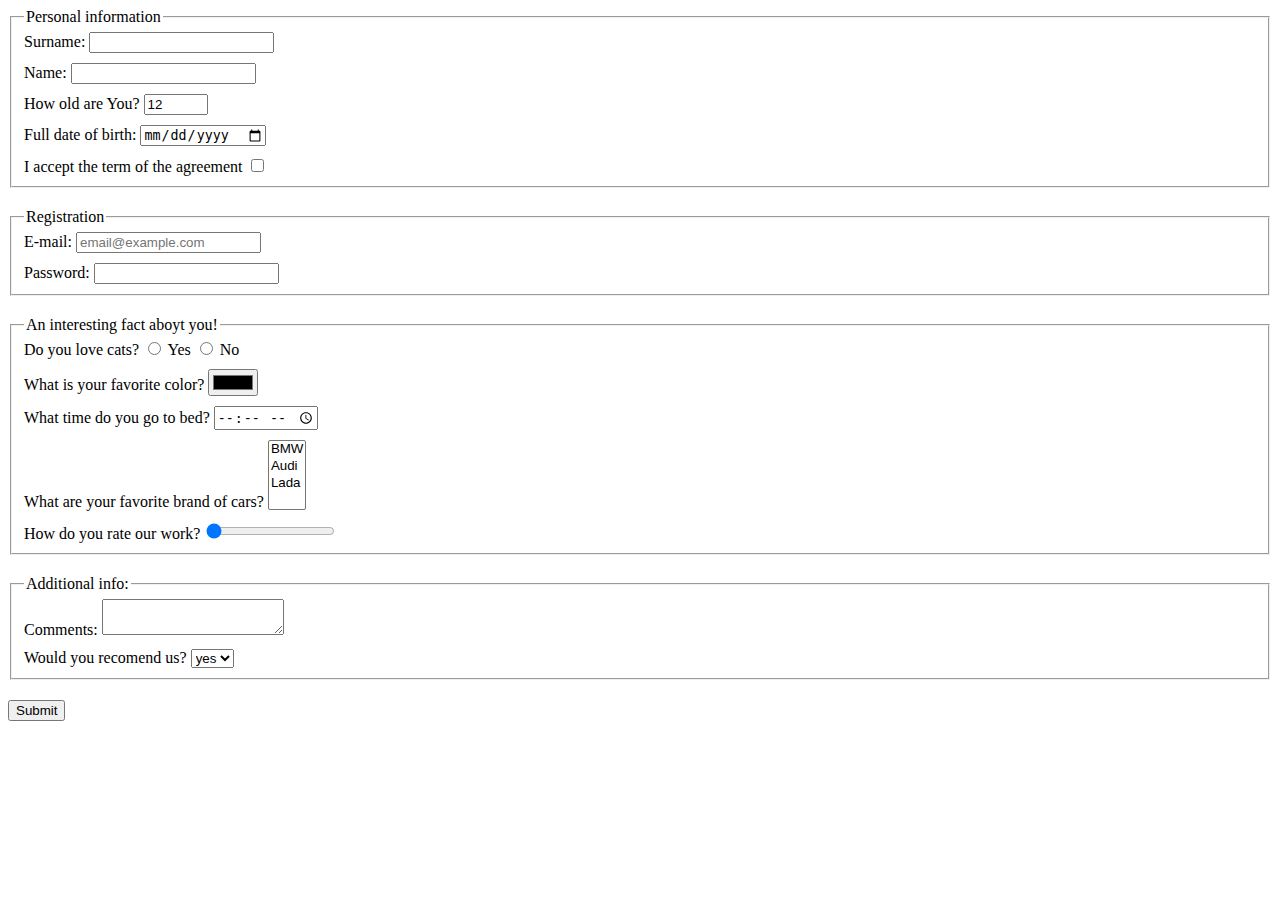
==== src/index.html @ 05270620 "solved task" ====
<!doctype html>
<html lang="en">
  <head>
    <meta charset="UTF-8">
    <meta
      name="viewport"
      content="width=device-width, user-scalable=no, initial-scale=1.0, maximum-scale=1.0, minimum-scale=1.0"
    >
    <meta http-equiv="X-UA-Compatible" content="ie=edge">
    <title>HTML Form</title>
    <link rel="stylesheet" href="./style.css">
  </head>
  <body>
    <form
    action="https://mate-academy-form-lesson.herokuapp.com/create-application"
    method="post"
    >
      <fieldset class="form-field">
        <legend>Personal information</legend>

        <label for="surname" class="input-label">
          Surname:
          <input
          type="text"
          name="surname"
          id="surname"
          required
          >
        </label>

        <label for="name" class="input-label">
          Name:
          <input
          type="text"
          name="name"
          id="name"
          required
          >
        </label>

        <label for="yourAge" class="input-label">
          How old are You?
          <input
          type="number"
          name="yourAge"
          id="yourAge"
          value="12"
          min="1"
          max="100"
          required
          >
        </label>

        <label for="dateOfBirth" class="input-label">
          Full date of birth:
          <input
          type="date"
          name="dateOfBirth"
          id="dateOfBirth"
          required
          >
        </label>

        <label for="terms" class="input-label">
          I accept the term of the agreement
          <input
          type="checkbox"
          name="terms"
          id="terms"
          required
          >
        </label>

      </fieldset>

      <fieldset class="form-field">
        <legend>Registration</legend>
        <label for="email" class="input-label">
          E-mail:
          <input
          type="email"
          name="email"
          id="email"
          placeholder="email@example.com"
          required
          >
        </label>

        <label for="password" class="input-label">
          Password:
          <input type="password"
          name="password"
          id="password"
          minlength="8"
          maxlength="32"
          required
          >
        </label>

      </fieldset>

      <fieldset class="form-field">
        <legend>An interesting fact aboyt you!</legend>
        <div class="radio-container">
          Do you love cats?
          <label for="yes" class="radio-label">
            <input
            type="radio"
            name="loveCats"
            id="yes"
            required
            >
            Yes
          </label>

          <label for="no" class="radio-label">
            <input
            type="radio"
            name="loveCats"
            id="no"
            required
            >
            No
          </label>
        </div>

        <label for="favColor" class="input-label">
          What is your favorite color?
          <input
          type="color"
          name="favColor"
          id="favColor"
          required
          >
        </label>

        <label for="timeToSleep" class="input-label">
          What time do you go to bed?
          <input
          type="time"
          name="timeToSleep"
          id="timeToSleep"
          required
          >
        </label>

        <label for="favCarBrand" class="input-label">
          What are your favorite brand of cars?
          <select
          name="favCarBrand"
          id="favCarBrand"
          required
          multiple
          >
            <option value="BMW">BMW</option>
            <option value="Audi">Audi</option>
            <option value="Lada">Lada</option>
          </select>
        </label>

        <label for="rate" class="input-label">
          How do you rate our work?
          <input
          type="range"
          name="rate"
          id="rate"
          min="0"
          max="10"
          value="0"
          required
          >
        </label>

      </fieldset>

      <fieldset class="form-field">
        <legend>Additional info:</legend>
        <label for="comments" class="input-label">
          Comments:
          <textarea
           name="comments"
           id="comments"
          ></textarea>
        </label>

        <label for="recomend" class="input-label">
          Would you recomend us?
          <select name="recomend" id="recomend">
            <option value="yes">yes</option>
            <option value="no">no</option>
          </select>
        </label>

      </fieldset>

      <input type="submit" value="Submit">
    </form>
    <script type="text/javascript" src="./main.js"></script>
  </body>
</html>
---- src/style.css ----
/* styles go here */
.input-label {
  display: block;
}

.radio-label {
  display: inline;
}

.form-field {
  margin-bottom: 20px;
}

.form-field .input-label:not(:last-child) {
  margin-bottom: 10px;
}

.radio-container {
  margin-bottom: 10px;
}
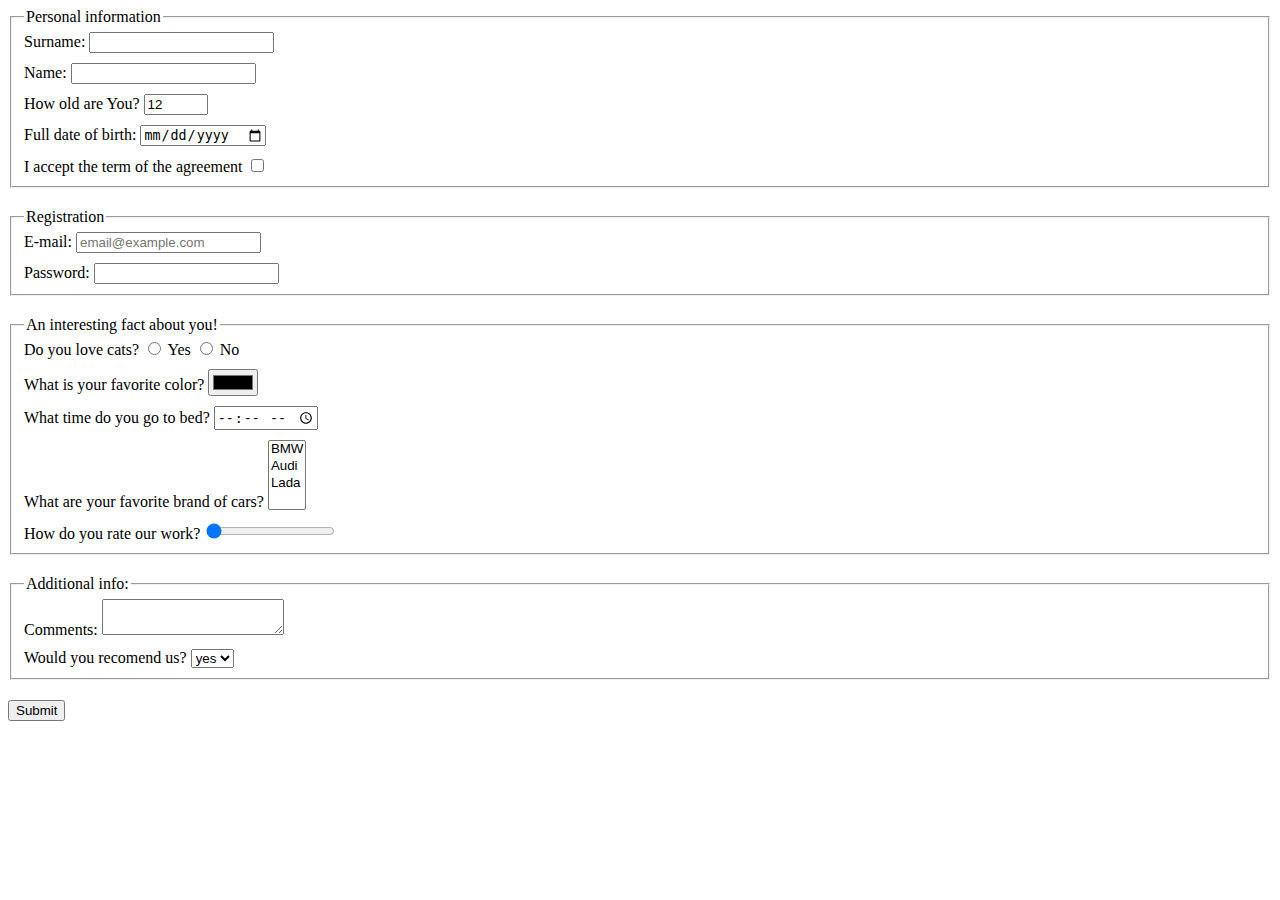
==== commit c6785c47: "problems fixed" ====
--- a/src/index.html
+++ b/src/index.html
@@ -21,53 +21,53 @@
         <label for="surname" class="input-label">
           Surname:
           <input
-          type="text"
-          name="surname"
-          id="surname"
-          required
+            type="text"
+            name="surname"
+            id="surname"
+            required
           >
         </label>
 
         <label for="name" class="input-label">
           Name:
           <input
-          type="text"
-          name="name"
-          id="name"
-          required
+            type="text"
+            name="name"
+            id="name"
+            required
           >
         </label>
 
         <label for="yourAge" class="input-label">
           How old are You?
           <input
-          type="number"
-          name="yourAge"
-          id="yourAge"
-          value="12"
-          min="1"
-          max="100"
-          required
+            type="number"
+            name="yourAge"
+            id="yourAge"
+            value="12"
+            min="1"
+            max="100"
+            required
           >
         </label>
 
         <label for="dateOfBirth" class="input-label">
           Full date of birth:
           <input
-          type="date"
-          name="dateOfBirth"
-          id="dateOfBirth"
-          required
+            type="date"
+            name="dateOfBirth"
+            id="dateOfBirth"
+            required
           >
         </label>
 
         <label for="terms" class="input-label">
           I accept the term of the agreement
           <input
-          type="checkbox"
-          name="terms"
-          id="terms"
-          required
+            type="checkbox"
+            name="terms"
+            id="terms"
+            required
           >
         </label>
 
@@ -78,47 +78,48 @@
         <label for="email" class="input-label">
           E-mail:
           <input
-          type="email"
-          name="email"
-          id="email"
-          placeholder="email@example.com"
-          required
+            type="email"
+            name="email"
+            id="email"
+            placeholder="email@example.com"
+            required
           >
         </label>
 
         <label for="password" class="input-label">
           Password:
-          <input type="password"
-          name="password"
-          id="password"
-          minlength="8"
-          maxlength="32"
-          required
-          >
-        </label>
-
-      </fieldset>
-
-      <fieldset class="form-field">
-        <legend>An interesting fact aboyt you!</legend>
+          <input
+            type="password"
+            name="password"
+            id="password"
+            minlength="8"
+            maxlength="32"
+            required
+          >
+        </label>
+
+      </fieldset>
+
+      <fieldset class="form-field">
+        <legend>An interesting fact about you!</legend>
         <div class="radio-container">
           Do you love cats?
           <label for="yes" class="radio-label">
             <input
-            type="radio"
-            name="loveCats"
-            id="yes"
-            required
+              type="radio"
+              name="loveCats"
+              id="yes"
+              required
             >
             Yes
           </label>
 
           <label for="no" class="radio-label">
             <input
-            type="radio"
-            name="loveCats"
-            id="no"
-            required
+              type="radio"
+              name="loveCats"
+              id="no"
+              required
             >
             No
           </label>
@@ -127,30 +128,30 @@
         <label for="favColor" class="input-label">
           What is your favorite color?
           <input
-          type="color"
-          name="favColor"
-          id="favColor"
-          required
+            type="color"
+            name="favColor"
+            id="favColor"
+            required
           >
         </label>
 
         <label for="timeToSleep" class="input-label">
           What time do you go to bed?
           <input
-          type="time"
-          name="timeToSleep"
-          id="timeToSleep"
-          required
+            type="time"
+            name="timeToSleep"
+            id="timeToSleep"
+            required
           >
         </label>
 
         <label for="favCarBrand" class="input-label">
           What are your favorite brand of cars?
           <select
-          name="favCarBrand"
-          id="favCarBrand"
-          required
-          multiple
+            name="favCarBrand"
+            id="favCarBrand"
+            required
+            multiple
           >
             <option value="BMW">BMW</option>
             <option value="Audi">Audi</option>
@@ -161,13 +162,13 @@
         <label for="rate" class="input-label">
           How do you rate our work?
           <input
-          type="range"
-          name="rate"
-          id="rate"
-          min="0"
-          max="10"
-          value="0"
-          required
+            type="range"
+            name="rate"
+            id="rate"
+            min="0"
+            max="10"
+            value="0"
+            required
           >
         </label>
 
@@ -178,8 +179,8 @@
         <label for="comments" class="input-label">
           Comments:
           <textarea
-           name="comments"
-           id="comments"
+            name="comments"
+            id="comments"
           ></textarea>
         </label>
 
--- a/src/style.css
+++ b/src/style.css
@@ -1,17 +1,13 @@
 /* styles go here */
 .input-label {
   display: block;
-}
-
-.radio-label {
-  display: inline;
 }
 
 .form-field {
   margin-bottom: 20px;
 }
 
-.form-field .input-label:not(:last-child) {
+.input-label:not(:last-child) {
   margin-bottom: 10px;
 }
 
